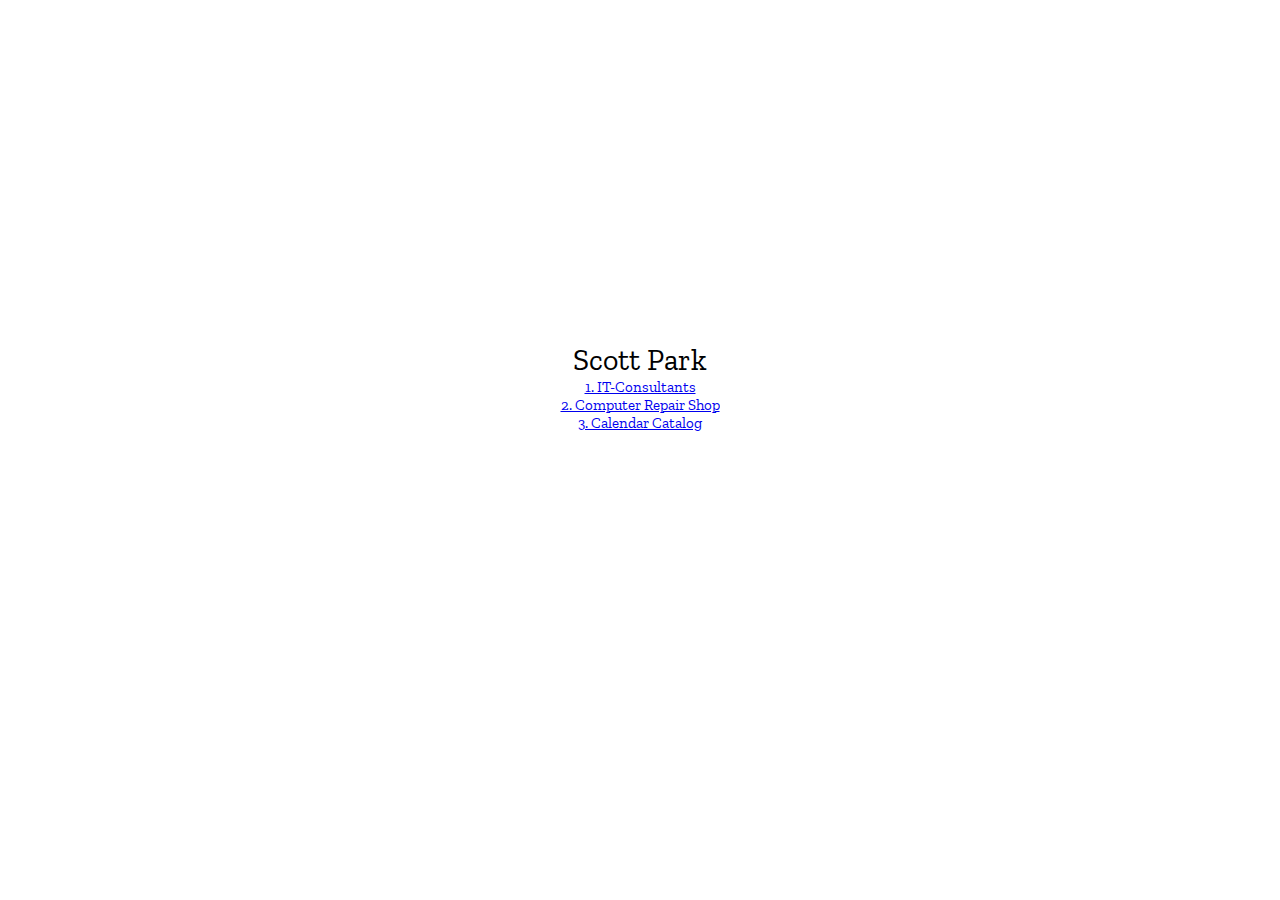
==== index.html @ 2d1cd0cd "Added Websites and Edited Some" ====
<!DOCTYPE html>
<html lang="en">
<head>
    <!--    Google Fonts Input      -->
    <link rel="preconnect" href="https://fonts.gstatic.com">
    <link href="https://fonts.googleapis.com/css2?family=Playfair+Display&display=swap" rel="stylesheet">
    <link href="https://fonts.googleapis.com/css2?family=Zilla+Slab&display=swap" rel="stylesheet">

    <meta charset="UTF-8">
    <meta http-equiv="X-UA-Compatible" content="IE=edge">
    <meta name="viewport" content="width=\, initial-scale=1.0">
    <link rel="stylesheet" href="/style.css">
    <title>Document</title>
</head>
<body>
    <div class="main">
        Scott Park
        <div class="websites">
            <a href="/Steve Website/Steve_s Website/index.html">1. IT-Consultants</a>
            <a href="https://www.office-good.com/">2. Computer Repair Shop</a>
            <a href="http://www.junocalendar.com/">3. Calendar Catalog</a>
        </div>
    </div>
</body>
</html>
---- style.css ----
body{
    text-align: center;
    height: 100%;
}

.main{
    font-family: 'Zilla Slab', serif;
    font-size: 30px;
    margin-top: 38vh;
}

.main a{
    font-family: 'Zilla Slab', serif;
    font-size: 15px;
    display: block;
}
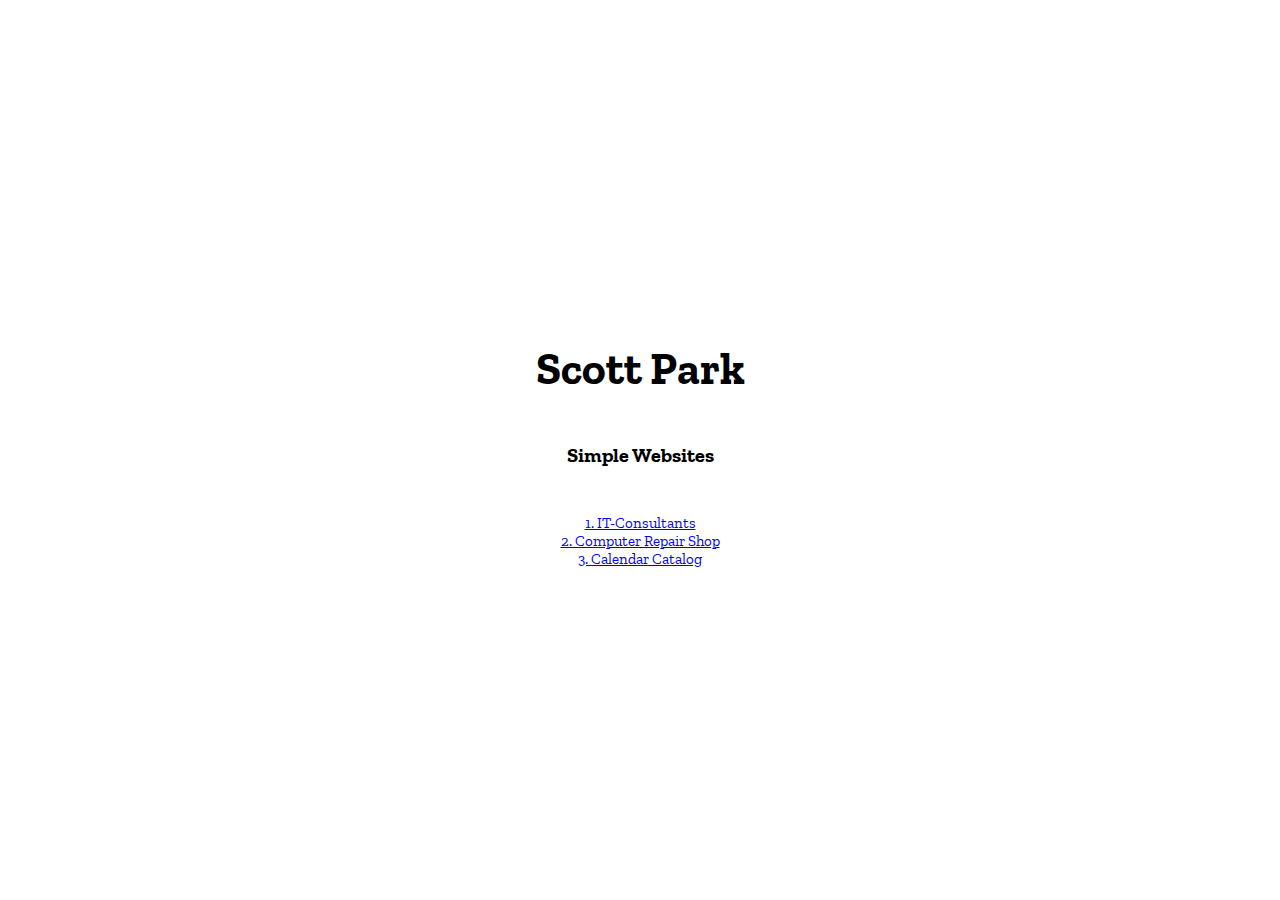
==== commit 5f0ac212: "Style Changes" ====
--- a/index.html
+++ b/index.html
@@ -14,8 +14,9 @@
 </head>
 <body>
     <div class="main">
-        Scott Park
+        <h2>Scott Park</h2>
         <div class="websites">
+            <h6>Simple Websites</h3>
             <a href="/Steve Website/Steve_s Website/index.html">1. IT-Consultants</a>
             <a href="https://www.office-good.com/">2. Computer Repair Shop</a>
             <a href="http://www.junocalendar.com/">3. Calendar Catalog</a>
--- a/style.css
+++ b/style.css
@@ -13,4 +13,8 @@
     font-family: 'Zilla Slab', serif;
     font-size: 15px;
     display: block;
+}
+
+.main div{
+    margin: 0 0 0 0;
 }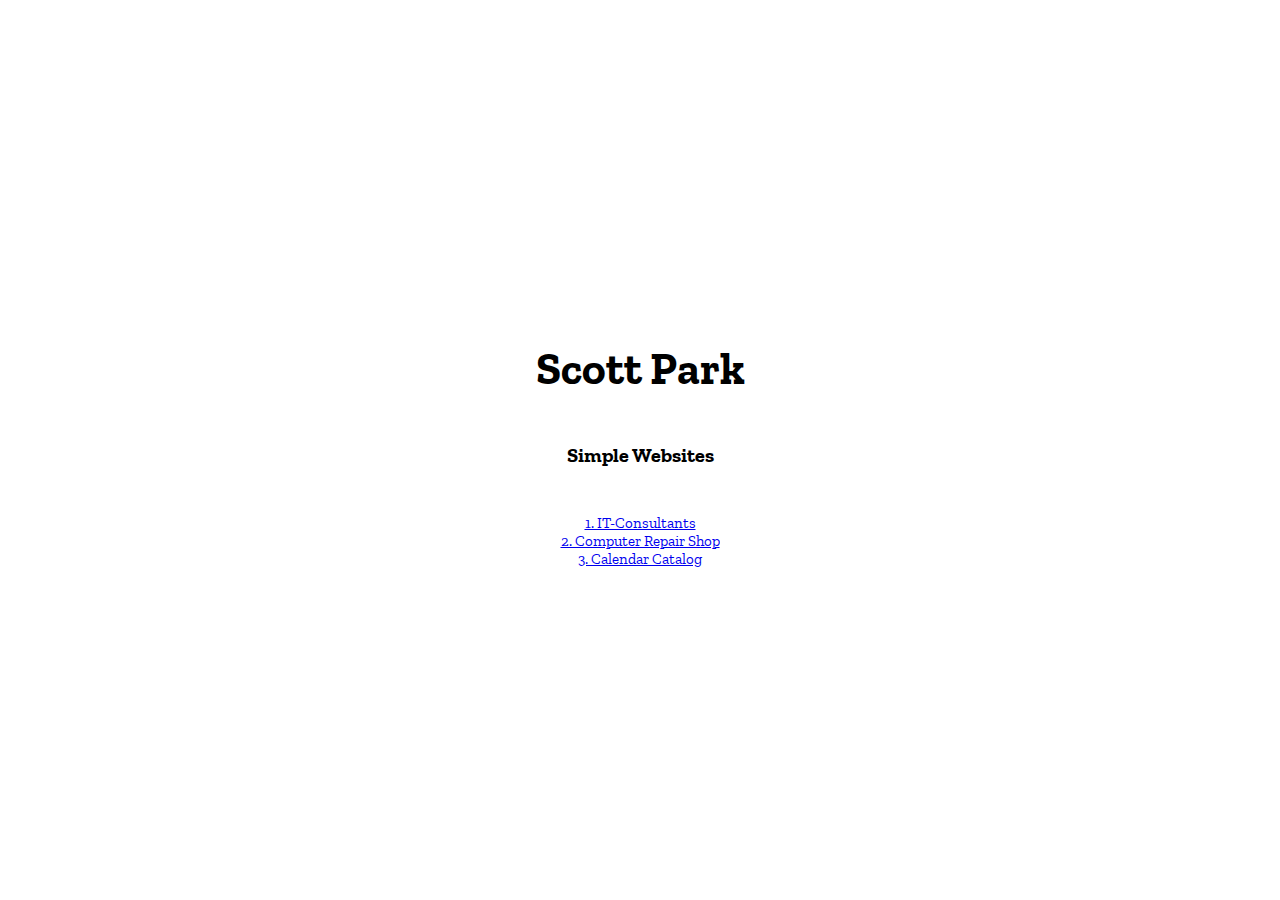
==== commit 71786d02: "Update index.html" ====
--- a/index.html
+++ b/index.html
@@ -9,8 +9,8 @@
     <meta charset="UTF-8">
     <meta http-equiv="X-UA-Compatible" content="IE=edge">
     <meta name="viewport" content="width=\, initial-scale=1.0">
-    <link rel="stylesheet" href="/style.css">
-    <title>Document</title>
+    <link rel="stylesheet" href="css/style.css">
+    <title>Scott Park Portfolio (WIP)</title>
 </head>
 <body>
     <div class="main">
--- a/css/style.css
+++ b/css/style.css
@@ -0,0 +1,20 @@
+body{
+    text-align: center;
+    height: 100%;
+}
+
+.main{
+    font-family: 'Zilla Slab', serif;
+    font-size: 30px;
+    margin-top: 38vh;
+}
+
+.main a{
+    font-family: 'Zilla Slab', serif;
+    font-size: 15px;
+    display: block;
+}
+
+.main div{
+    margin: 0 0 0 0;
+}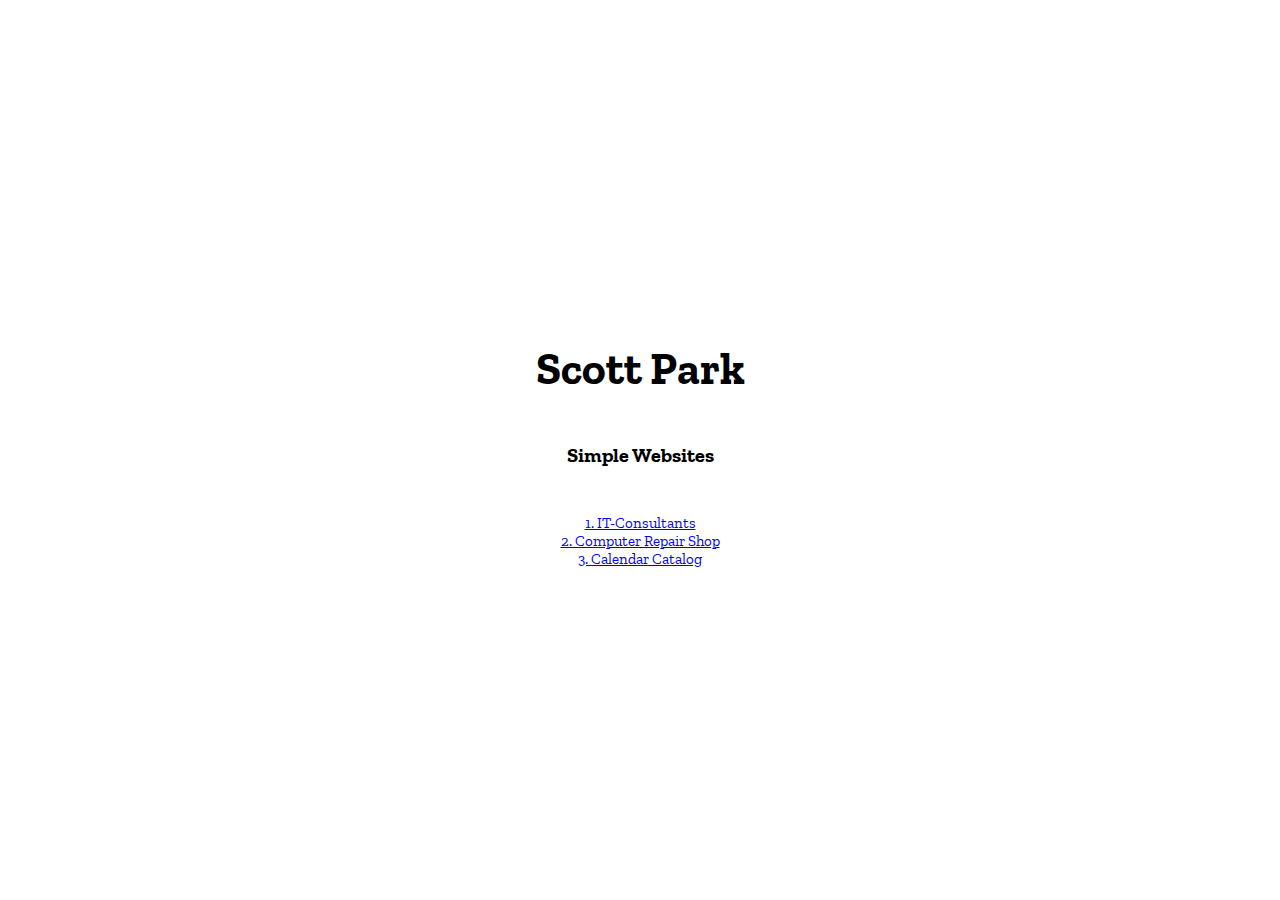
==== commit 5dd173c0: "Update index.html" ====
--- a/index.html
+++ b/index.html
@@ -17,7 +17,7 @@
         <h2>Scott Park</h2>
         <div class="websites">
             <h6>Simple Websites</h3>
-            <a href="/Steve Website/Steve_s Website/index.html">1. IT-Consultants</a>
+            <a href="Steve/index.html">1. IT-Consultants</a>
             <a href="https://www.office-good.com/">2. Computer Repair Shop</a>
             <a href="http://www.junocalendar.com/">3. Calendar Catalog</a>
         </div>
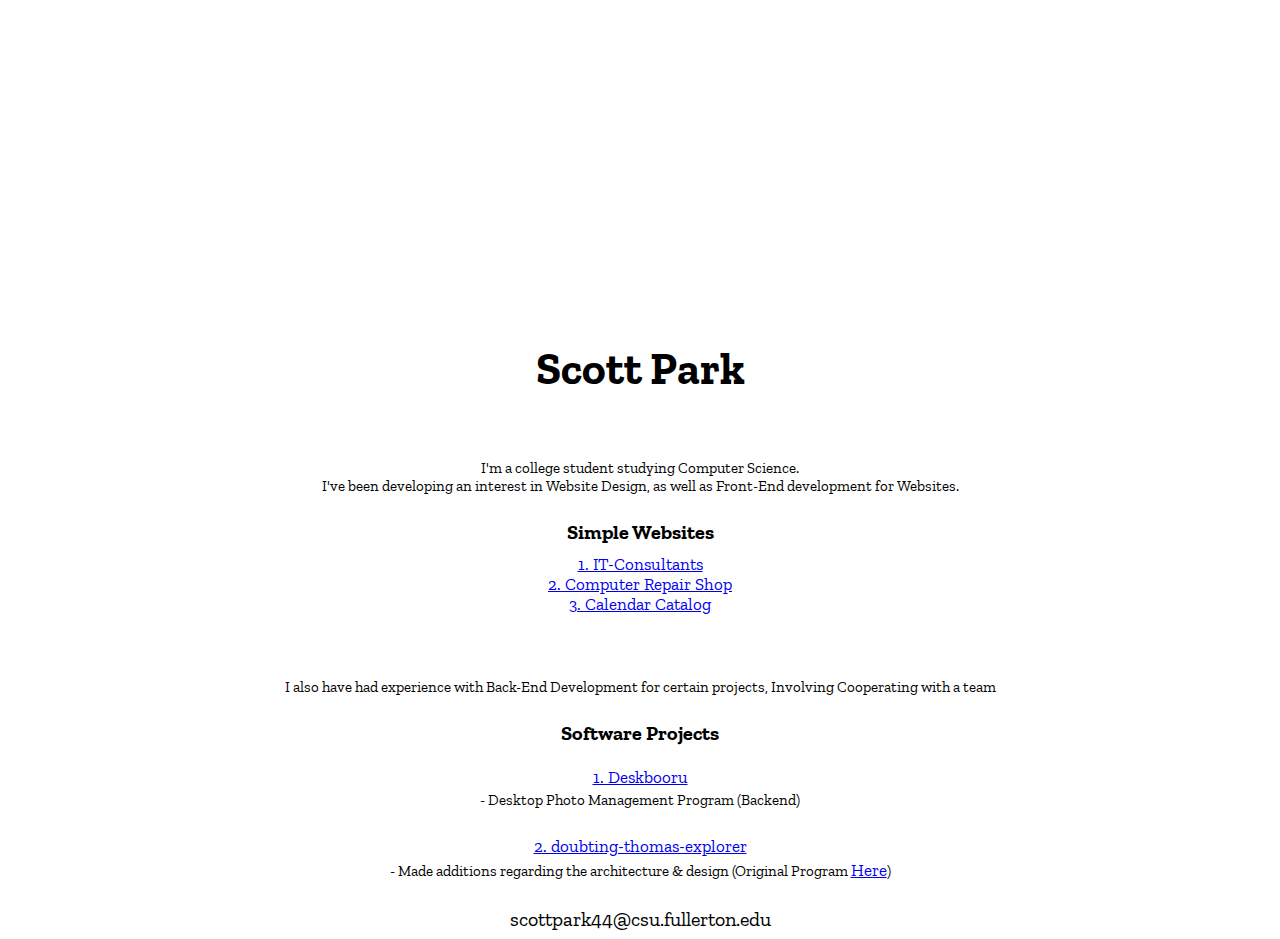
==== commit 128ae378: "Making Additions to Main Site" ====
--- a/index.html
+++ b/index.html
@@ -15,12 +15,29 @@
 <body>
     <div class="main">
         <h2>Scott Park</h2>
+        <p class="intro">I'm a college student studying Computer Science. <br>
+            I've been developing an interest in Website Design, as well as Front-End development for Websites.
+        </p>
         <div class="websites">
             <h6>Simple Websites</h3>
             <a href="Steve/index.html">1. IT-Consultants</a>
             <a href="https://www.office-good.com/">2. Computer Repair Shop</a>
             <a href="http://www.junocalendar.com/">3. Calendar Catalog</a>
         </div>
+        <p class="intro">
+            I also have had experience with Back-End Development for certain projects, Involving Cooperating with a team
+        </p>
+        <div class="github">
+            <h6>Software Projects</h3>
+            <a href="Steve/index.html">1. Deskbooru</a><p> - Desktop Photo Management Program (Backend)</p>
+            <a href="https://github.com/scottpark44/doubting-thomas-explorer">2. doubting-thomas-explorer </a>
+            <p class="overflow"> - Made additions regarding the architecture & design (Original Program <a href="https://github.com/owenauch/doubting-thomas-explorer">Here</a>)</p>
+            
+        </div>
+        <div class="contact">
+            
+            scottpark44@csu.fullerton.edu
+        </div>
     </div>
 </body>
 </html>
--- a/css/style.css
+++ b/css/style.css
@@ -9,12 +9,43 @@
     margin-top: 38vh;
 }
 
+
 .main a{
     font-family: 'Zilla Slab', serif;
+    font-size: 17px;
+}
+
+.main p{
     font-size: 15px;
+  }
+  
+
+.websites{
+    margin: 0 0 0 0;
+}
+
+.websites a{
     display: block;
 }
 
-.main div{
-    margin: 0 0 0 0;
-}+.contact{
+    margin-top: 3vh;
+    font-size: 20px;
+}
+
+div h6{
+    margin: 0 0 10px 0;
+}
+
+.intro{
+    margin: 5% 0 2% 0;
+}
+
+.github a{
+    margin-bottom: 0;
+}
+
+.github p{
+    margin-top: 0;
+    display: inline-flexbox;
+}
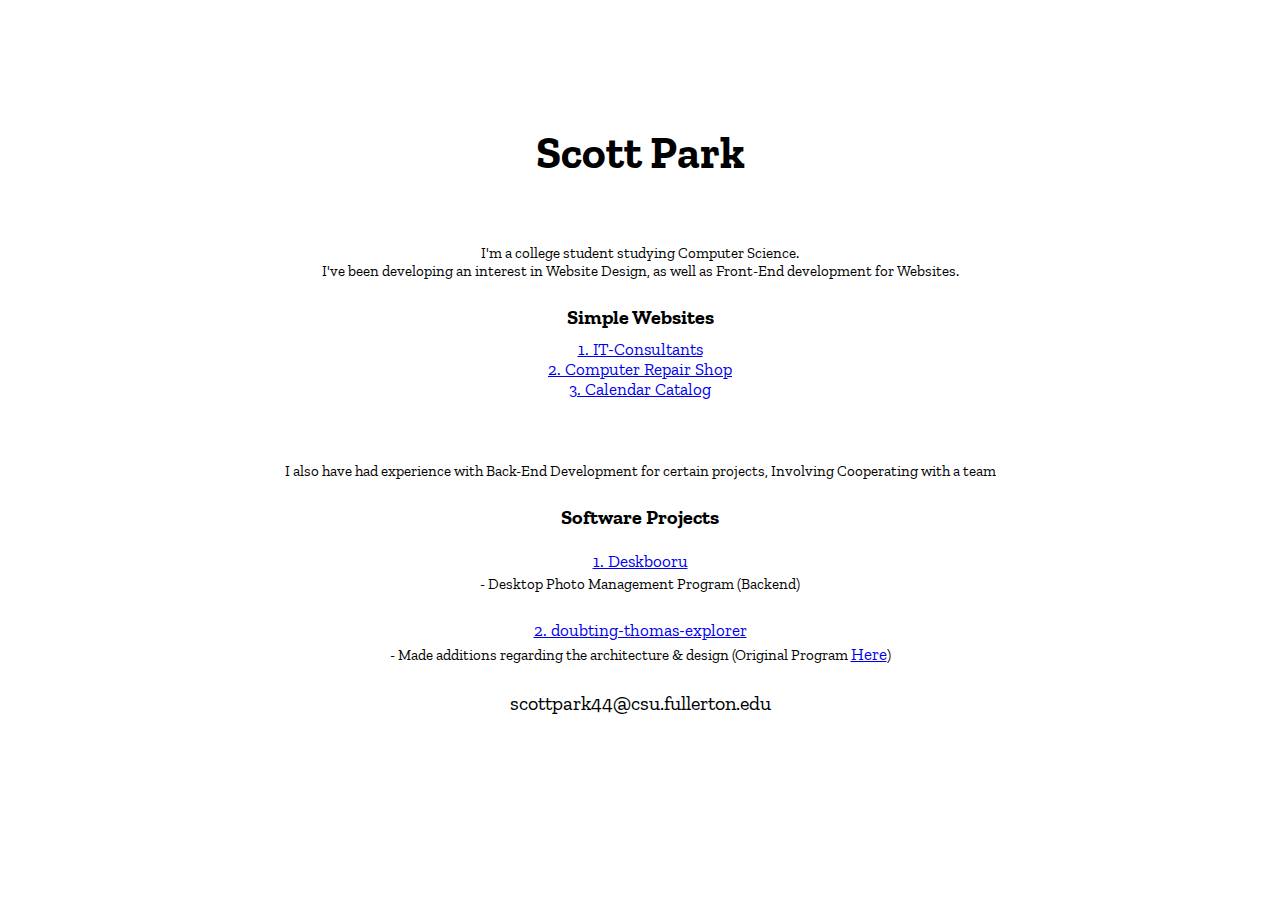
==== commit 549edd13: "Update index.html" ====
--- a/index.html
+++ b/index.html
@@ -29,7 +29,7 @@
         </p>
         <div class="github">
             <h6>Software Projects</h3>
-            <a href="Steve/index.html">1. Deskbooru</a><p> - Desktop Photo Management Program (Backend)</p>
+            <a href="https://github.com/javierp2013/DeskBooru">1. Deskbooru</a><p> - Desktop Photo Management Program (Backend)</p>
             <a href="https://github.com/scottpark44/doubting-thomas-explorer">2. doubting-thomas-explorer </a>
             <p class="overflow"> - Made additions regarding the architecture & design (Original Program <a href="https://github.com/owenauch/doubting-thomas-explorer">Here</a>)</p>
             
--- a/css/style.css
+++ b/css/style.css
@@ -6,7 +6,8 @@
 .main{
     font-family: 'Zilla Slab', serif;
     font-size: 30px;
-    margin-top: 38vh;
+    margin-top: 10%;
+    margin-bottom: 10%;
 }
 
 
